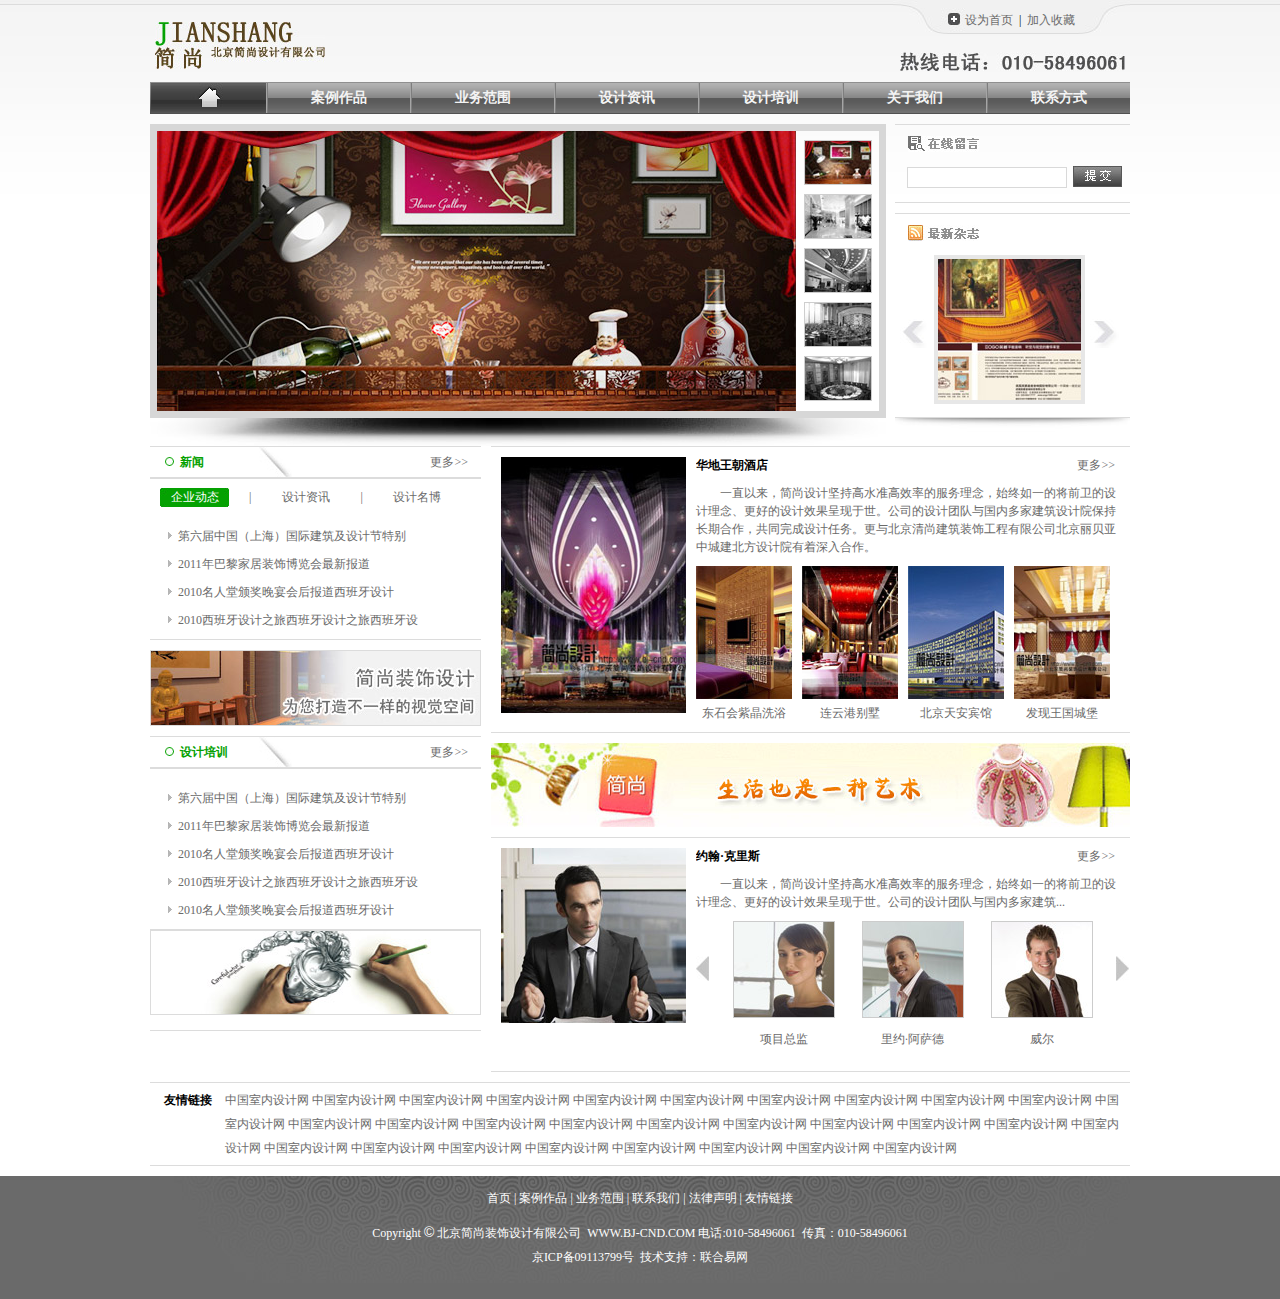
==== index.html @ c9032a3d "add to repository" ====
<!DOCTYPE html PUBLIC "-//W3C//DTD XHTML 1.0 Transitional//EN" "http://www.w3.org/TR/xhtml1/DTD/xhtml1-transitional.dtd">
<html xmlns="http://www.w3.org/1999/xhtml">
<head>
<meta http-equiv="Content-Type" content="text/html; charset=gb2312" />
<meta http-equiv="X-UA-Compatible" content="IE=EmulateIE7" />
<title>����װ��</title>
<link href="style.css" rel="stylesheet" type="text/css" />
</head>
<script src="js/jquery.js"></script>
<script>
$(function(){
	$(".banner_left_shang_you li:eq(0)").click(function(){
		$(".banner_left_shang_you li:eq(0) img").attr("src","images/banner11.jpg");	
		$(".banner_left_shang_you li:eq(1) img").attr("src","images/banner222.jpg");
		$(".banner_left_shang_you li:eq(2) img").attr("src","images/banner333.jpg");
		$(".banner_left_shang_you li:eq(3) img").attr("src","images/banner444.jpg");
		$(".banner_left_shang_you li:eq(4) img").attr("src","images/banner555.jpg");
		$(".banner_left_shang_zuo a img").attr("src","images/banner1.jpg")
	});	
	$(".banner_left_shang_you li:eq(1)").click(function(){
		$(".banner_left_shang_you li:eq(0) img").attr("src","images/banner111.jpg");	
		$(".banner_left_shang_you li:eq(1) img").attr("src","images/banner22.jpg");
		$(".banner_left_shang_you li:eq(2) img").attr("src","images/banner333.jpg");
		$(".banner_left_shang_you li:eq(3) img").attr("src","images/banner444.jpg");
		$(".banner_left_shang_you li:eq(4) img").attr("src","images/banner555.jpg");
		$(".banner_left_shang_zuo a img").attr("src","images/banner2.jpg")
	});
	$(".banner_left_shang_you li:eq(2)").click(function(){
		$(".banner_left_shang_you li:eq(0) img").attr("src","images/banner111.jpg");	
		$(".banner_left_shang_you li:eq(1) img").attr("src","images/banner222.jpg");
		$(".banner_left_shang_you li:eq(2) img").attr("src","images/banner33.jpg");
		$(".banner_left_shang_you li:eq(3) img").attr("src","images/banner444.jpg");
		$(".banner_left_shang_you li:eq(4) img").attr("src","images/banner555.jpg");
		$(".banner_left_shang_zuo a img").attr("src","images/banner3.jpg")
	});
	$(".banner_left_shang_you li:eq(3)").click(function(){
		$(".banner_left_shang_you li:eq(0) img").attr("src","images/banner111.jpg");	
		$(".banner_left_shang_you li:eq(1) img").attr("src","images/banner222.jpg");
		$(".banner_left_shang_you li:eq(2) img").attr("src","images/banner333.jpg");
		$(".banner_left_shang_you li:eq(3) img").attr("src","images/banner44.jpg");
		$(".banner_left_shang_you li:eq(4) img").attr("src","images/banner555.jpg");
		$(".banner_left_shang_zuo a img").attr("src","images/banner4.jpg")
	});
	$(".banner_left_shang_you li:eq(4)").click(function(){
		$(".banner_left_shang_you li:eq(0) img").attr("src","images/banner111.jpg");	
		$(".banner_left_shang_you li:eq(1) img").attr("src","images/banner222.jpg");
		$(".banner_left_shang_you li:eq(2) img").attr("src","images/banner333.jpg");
		$(".banner_left_shang_you li:eq(3) img").attr("src","images/banner444.jpg");
		$(".banner_left_shang_you li:eq(4) img").attr("src","images/banner55.jpg");
		$(".banner_left_shang_zuo a img").attr("src","images/banner5.jpg")
	});
	$(".index_content_left_2 li:eq(0)").click(function(){
		$(".index_content_left_2 li:eq(0) span").addClass("dongtai_current");
		$(".index_content_left_2 li:eq(2) span").removeClass("dongtai_current");
		$(".index_content_left_2 li:eq(4) span").removeClass("dongtai_current");
		$(".index_content_left_3").show();
		$(".index_content_left_32").hide();
		$(".index_content_left_33").hide();
	});
	$(".index_content_left_2 li:eq(2)").click(function(){
		$(".index_content_left_2 li:eq(2) span").addClass("dongtai_current");
		$(".index_content_left_2 li:eq(0) span").removeClass("dongtai_current");
		$(".index_content_left_2 li:eq(4) span").removeClass("dongtai_current");
		$(".index_content_left_32").show();
		$(".index_content_left_3").hide();
		$(".index_content_left_33").hide();
	});
	$(".index_content_left_2 li:eq(4)").click(function(){
		$(".index_content_left_2 li:eq(4) span").addClass("dongtai_current");
		$(".index_content_left_2 li:eq(0) span").removeClass("dongtai_current");
		$(".index_content_left_2 li:eq(2) span").removeClass("dongtai_current");
		$(".index_content_left_33").show();
		$(".index_content_left_32").hide();
		$(".index_content_left_3").hide();
	});
	var imgSrc = new Array();
	imgSrc[0] = "images/jiudianzazhi1.jpg";
	imgSrc[1] = "images/jiudianzazhi2.jpg";
	imgSrc[2] = "images/jiudianzazhi3.jpg";
	imgSrc[3] = "images/jiudianzazhi4.jpg";
	var arrowLeft = $(".ADBT1");
	var arrowRight = $(".ADBT2");
	var imgBox = $(".imgBox");
	var imgNum = 0;
	imgBox.attr("src",imgSrc[imgNum]);
	arrowLeft.click(function(){
		if(imgNum==0) imgNum=4;
        imgNum--;
		imgBox.attr("src",imgSrc[imgNum]);	
	})
	arrowRight.click(function(){
		if(imgNum==3) imgNum=-1;
		imgNum++;
		imgBox.attr("src",imgSrc[imgNum]);
	})
})
</script>
<body>
<!--banner��ʼ-->
<div class="logo">
	<div class="logo_left fl"><a href="index.html"><img src="images/logo.jpg" /></a></div>
    <div class="logo_right fl">
    	<div class="logo_right_shang"><a href="#">��Ϊ��ҳ</a>&nbsp;&nbsp;|&nbsp;&nbsp;<a href="#">�����ղ�</a></div>
        <div class="logo_right_xia"><img src="images/phone.jpg" /></div>
    </div>
</div>
<div class="blank10"></div>
<!--banner����-->
<!--������ʼ-->
<ul class="nav">
	<li class="nav_first"><a href="index.html"></a></li>
    <li><a href="case.html">������Ʒ</a></li>
    <li><a href="business.html">ҵ��Χ</a></li>
    <li><a href="design.html">�����Ѷ</a></li>
    <li><a href="train.html">�����ѵ</a></li>
    <li><a href="about.html">��������</a></li>
    <li class="nav_last"><a href="contact.html">��ϵ��ʽ</a></li>
</ul>
<div class="blank10"></div>
<!--��������-->
<div class="banner">
  <div class="banner_left fl">
    <div class="banner_left_shang">
      <div class="banner_left_shang_zuo fl"><a href="#"><img src="images/banner1.jpg" /></a></div>
      <ul class="banner_left_shang_you fl">
        <li><img src="images/banner11.jpg" /></li>
        <li><img src="images/banner222.jpg" /></li>
        <li><img src="images/banner333.jpg" /></li>
        <li><img src="images/banner444.jpg" /></li>
        <li><img src="images/banner555.jpg" /></li>
      </ul>
    </div>
    <div class="banner_left_xia"><img src="images/touying.jpg" /></div>
  </div>
  <div class="banner_righ fr">
  	<div class="banner_righ_liuyan">
    	<div class="banner_righ_liuyan_tu"><img src="images/liuyan.jpg" /></div>
        <div class="banner_righ_liuyan_tijiao">
        	<input class="liuyan" type="text" /><input class="tijiao" type="button" />
        </div>
    </div>
    <div class="blank10"></div>
    <div class="banner_righ_zazhi">
    	<div class="banner_righ_zazhi_tu"><img src="images/zazhi.jpg" /></div>
        <div class="ADbox">
        	<a href="#"><img class="imgBox" src="images/jiudianzazhi1.jpg" /></a>
            <div class="ADBT">
                <div class="ADBT1"><img src="images/zuofan.jpg" /></div>
                <div class="ADBT2"><img src="images/youfan.jpg" /></div>
        	</div>
        </div>
    </div>
    <div class="banner_righ_touying"></div>
  </div>
</div>
<div class="index_content">
	<div class="index_content_left fl">
    	<div class="index_content_left_1">
        	<span><a href="#">����>></a></span><h1>����</h1>
        </div>
        <ul class="index_content_left_2">
        	<li><span class="dongtai_current">��ҵ��̬</span></li>
            <li>|</li>
            <li><span>�����Ѷ</span></li>
            <li>|</li>
            <li><span>�������</span></li>
        </ul>
        <ul class="index_content_left_3">
        	<li><a href="#">�������й����Ϻ������ʽ�������ƽ��ر�</a></li>
            <li><a href="#">2011�����Ҿ�װ�β��������±���</a></li>
            <li><a href="#">2010�����ð佱�����󱨵����������</a></li>
            <li><a href="#">2010���������֮�����������֮����������</a></li>
        </ul>
        <ul class="index_content_left_32">
        	<li><a href="#">2011�����Ҿ�װ�β��������±���</a></li>
            <li><a href="#">�������й����Ϻ������ʽ�������ƽ��ر�</a></li>
            <li><a href="#">2010�����ð佱�����󱨵����������</a></li>
            <li><a href="#">2010���������֮�����������֮����������</a></li>
        </ul>
        <ul class="index_content_left_33">
        	<li><a href="#">2010���������֮�����������֮����������</a></li>
            <li><a href="#">2011�����Ҿ�װ�β��������±���</a></li>
            <li><a href="#">�������й����Ϻ������ʽ�������ƽ��ر�</a></li>
            <li><a href="#">2010�����ð佱�����󱨵����������</a></li>
        </ul>
        <div class="blank10"></div>
        <div class="index_content_left_4"><img src="images/jianshangsheji.jpg" /></div>
        <div class="blank10"></div>
        <div class="index_content_left_1">
        	<span><a href="#">����>></a></span><h1>�����ѵ</h1>
        </div>
        <ul class="index_content_left_6 index_content_left_5">
        	<li><a href="#">�������й����Ϻ������ʽ�������ƽ��ر�</a></li>
            <li><a href="#">2011�����Ҿ�װ�β��������±���</a></li>
            <li><a href="#">2010�����ð佱�����󱨵����������</a></li>
            <li><a href="#">2010���������֮�����������֮����������</a></li>
            <li><a href="#">2010�����ð佱�����󱨵����������</a></li>
        </ul>
        <div class="index_content_left_4"><img src="images/shouhua.jpg" /></div>
        <div class="blank15"></div>
    </div>
    <div class="index_content_right fr">
    	<div class="index_content_right_1">
        	<div class="index_content_right_1_left fl"><a href="#"><img src="images/huanggong.jpg" /></a></div>
            <div class="index_content_right_1_right fl">
            	<h1><a href="#">����>></a>���������Ƶ�</h1>
                <p>һֱ������������Ƽ�ָ�ˮ׼��Ч�ʵķ������ʼ����һ�Ľ�ǰ�������������õ����Ч��������������˾������Ŷ�����ڶ�ҽ������Ժ���ֳ��ں�������ͬ���������񡣸��뱱�����н���װ�ι������޹�˾�����������гǽ��������Ժ�������������</p>
                <ul class="huanggong">
                	<li><a href="#"><img src="images/huanggong1.jpg" /><h2>��ʯ���Ͼ�ϴԡ</h2></a></li>
                    <li><a href="#"><img src="images/huanggong2.jpg" /><h2>���Ƹ۱���</h2></a></li>
                    <li><a href="#"><img src="images/huanggong3.jpg" /><h2>�����찲����</h2></a></li>
                    <li><a href="#"><img src="images/huanggong4.jpg" /><h2>���������Ǳ�</h2></a></li>
                </ul>
        	</div>
        </div>
        <div class="blank10"></div>
        <div><img src="images/yishu.jpg" /></div>
        <div class="blank10"></div>
        <div class="index_content_right_3">
        	<div class="index_content_right_3_left fl"><a href="#"><img src="images/yuangong.jpg" /></a></div>
            <div class="index_content_right_3_right fl">
            	<h1><a href="#">����>></a>Լ��������˹</h1>
                <p>һֱ������������Ƽ�ָ�ˮ׼��Ч�ʵķ������ʼ����һ�Ľ�ǰ�������������õ����Ч��������������˾������Ŷ�����ڶ�ҽ���...</p>
                
                <div class="rollBox">
     <div class="LeftBotton" onmousedown="ISL_GoUp()" onmouseup="ISL_StopUp()" onmouseout="ISL_StopUp()"></div>
     <div class="Cont" id="ISL_Cont">
      <div class="ScrCont">
       <div id="List1">       
        <!-- ͼƬ�б� begin -->
         <div class="pic">
          <a href="#"><img src="images/yuangong1.jpg" /></a>
          <p><a href="#">��Ŀ�ܼ�</a></p>
         </div>
         <div class="pic">
          <a href="#"><img src="images/yuangong2.jpg" /></a>
          <p><a href="#">��Լ��������</a></p>
         </div>
         <div class="pic">
          <a href="#"><img src="images/yuangong3.jpg" /></a>
          <p><a href="#">����</a></p>
         </div>
         <div class="pic">
          <a href="#"><img src="images/yuangong1.jpg" /></a>
          <p><a href="#">���³�</a></p>
         </div>
         <div class="pic">
          <a href="#"><img src="images/yuangong1.jpg" /></a>
          <p><a href="#">���³�</a></p>
         </div>
         <div class="pic">
          <a href="#"><img src="images/yuangong1.jpg" /></a>
          <p><a href="#">���³�</a></p>
         </div>
         <div class="pic">
          <a href="#"><img src="images/yuangong1.jpg" /></a>
          <p><a href="#">���³�</a></p>
         </div>
        <!-- ͼƬ�б� end -->
        
       </div>
       <div id="List2"></div>
      </div>
     </div>
     <div class="RightBotton" onmousedown="ISL_GoDown()" onmouseup="ISL_StopDown()" onmouseout="ISL_StopDown()"></div>
</div>
<script>
var Speed = 10; //�ٶ�(����)
var Space = 5; //ÿ���ƶ�(px)
var PageWidth = 129; //��ҳ����
var fill = 0; //������λ
var MoveLock = false;
var MoveTimeObj;
var Comp = 0;
var AutoPlayObj = null;
GetObj("List2").innerHTML = GetObj("List1").innerHTML;
GetObj('ISL_Cont').scrollLeft = fill;
GetObj("ISL_Cont").onmouseover = function(){clearInterval(AutoPlayObj);}
GetObj("ISL_Cont").onmouseout = function(){AutoPlay();}
AutoPlay();
function GetObj(objName){if(document.getElementById){return eval('document.getElementById("'+objName+'")')}else{return eval('document.all.'+objName)}}
function AutoPlay(){ //�Զ�����
 clearInterval(AutoPlayObj);
 AutoPlayObj = setInterval('ISL_GoDown();ISL_StopDown();',5000); //���ʱ��
}
function ISL_GoUp(){ //�Ϸ���ʼ
 if(MoveLock) return;
 clearInterval(AutoPlayObj);
 MoveLock = true;
 MoveTimeObj = setInterval('ISL_ScrUp();',Speed);
}
function ISL_StopUp(){ //�Ϸ�ֹͣ
 clearInterval(MoveTimeObj);
 if(GetObj('ISL_Cont').scrollLeft % PageWidth - fill != 0){
  Comp = fill - (GetObj('ISL_Cont').scrollLeft % PageWidth);
  CompScr();
 }else{
  MoveLock = false;
 }
 AutoPlay();
}
function ISL_ScrUp(){ //�Ϸ�����
 if(GetObj('ISL_Cont').scrollLeft <= 0){GetObj('ISL_Cont').scrollLeft = GetObj('ISL_Cont').scrollLeft + GetObj('List1').offsetWidth}
 GetObj('ISL_Cont').scrollLeft -= Space ;
}
function ISL_GoDown(){ //�·�
 clearInterval(MoveTimeObj);
 if(MoveLock) return;
 clearInterval(AutoPlayObj);
 MoveLock = true;
 ISL_ScrDown();
 MoveTimeObj = setInterval('ISL_ScrDown()',Speed);
}
function ISL_StopDown(){ //�·�ֹͣ
 clearInterval(MoveTimeObj);
 if(GetObj('ISL_Cont').scrollLeft % PageWidth - fill != 0 ){
  Comp = PageWidth - GetObj('ISL_Cont').scrollLeft % PageWidth + fill;
  CompScr();
 }else{
  MoveLock = false;
 }
 AutoPlay();
}
function ISL_ScrDown(){ //�·�����
 if(GetObj('ISL_Cont').scrollLeft >= GetObj('List1').scrollWidth){GetObj('ISL_Cont').scrollLeft = GetObj('ISL_Cont').scrollLeft - GetObj('List1').scrollWidth;}
 GetObj('ISL_Cont').scrollLeft += Space ;
}
function CompScr(){
 var num;
 if(Comp == 0){MoveLock = false;return;}
 if(Comp < 0){ //�Ϸ�
  if(Comp < -Space){
   Comp += Space;
   num = Space;
  }else{
   num = -Comp;
   Comp = 0;
  }
  GetObj('ISL_Cont').scrollLeft -= num;
  setTimeout('CompScr()',Speed);
 }else{ //�·�
  if(Comp > Space){
   Comp -= Space;
   num = Space;
  }else{
   num = Comp;
   Comp = 0;
  }
  GetObj('ISL_Cont').scrollLeft += num;
  setTimeout('CompScr()',Speed);
 }
}
</script>
                
                
                
        	</div>
        </div>
    </div>
</div>
<div class="blank10"></div>
<div class="youqing">
	<div class="youqing_left fl">��������</div>
    <div class="youqing_right fl">
    	<a href="#">�й����������</a>&nbsp;<a href="#">�й����������</a>&nbsp;<a href="#">�й����������</a>&nbsp;<a href="#">�й����������</a>&nbsp;<a href="#">�й����������</a>&nbsp;<a href="#">�й����������</a>&nbsp;<a href="#">�й����������</a>&nbsp;<a href="#">�й����������</a>&nbsp;<a href="#">�й����������</a>&nbsp;<a href="#">�й����������</a>&nbsp;<a href="#">�й����������</a>&nbsp;<a href="#">�й����������</a>&nbsp;<a href="#">�й����������</a>&nbsp;<a href="#">�й����������</a>&nbsp;<a href="#">�й����������</a>&nbsp;<a href="#">�й����������</a>&nbsp;<a href="#">�й����������</a>&nbsp;<a href="#">�й����������</a>&nbsp;<a href="#">�й����������</a>&nbsp;<a href="#">�й����������</a>&nbsp;<a href="#">�й����������</a>&nbsp;<a href="#">�й����������</a>&nbsp;<a href="#">�й����������</a>&nbsp;<a href="#">�й����������</a>&nbsp;<a href="#">�й����������</a>&nbsp;<a href="#">�й����������</a>&nbsp;<a href="#">�й����������</a>&nbsp;<a href="#">�й����������</a>&nbsp;<a href="#">�й����������</a>&nbsp;
    </div>
</div>
<!--�ײ���ʼ-->
<div class="blank10"></div>
<div class="foot">
	<div class="foot_nei">
    	<p class="nav_xia"><a href="#">��ҳ</a>&nbsp;|&nbsp;<a href="#">������Ʒ</a>&nbsp;|&nbsp;<a href="#">ҵ��Χ</a>&nbsp;|&nbsp;<a href="#">��ϵ����</a>&nbsp;|&nbsp;<a href="#">��������</a>&nbsp;|&nbsp;<a href="#">��������</a></p>
        <p>Copyright&nbsp;<span style="font-family:Arial, Helvetica, sans-serif; font-size:14px;">&copy;</span>&nbsp;��������װ��������޹�˾&nbsp;&nbsp;WWW.BJ-CND.COM �绰:010-58496061&nbsp;&nbsp;���棺010-58496061</p>
        <p>��ICP��09113799��&nbsp;&nbsp;����֧�֣��������� </p>
    </div>
</div>
<!--�ײ�����-->
</body>
</html>
---- style.css ----
*{ margin:0; padding:0; font-size:12px;}
li{ list-style-type:none;}
img{ border:0;}
a{ color:#6a6a6a; text-decoration:none;}
a:hover{ color:#05a101; text-decoration:underline;}
.fl{ float:left;}
.fr{ float:right;}
.clear{ clear:both;}
.blank10{ height:10px; line-height:10px; overflow:hidden; clear:both;}
.blank15{ height:15px; line-height:15px; overflow:hidden; clear:both;}
body{ background-image:url(images/body_bg.jpg); background-repeat:repeat-x;}
.logo{ width:980px; margin:0 auto; overflow:hidden;}
.logo_left{ width:170px; height:50px; padding-left:5px; padding-top:22px;}
.logo_left a img{ display:block;}
.logo_right{ width:805px;}
.logo_right_shang{ width:165px; padding-left:640px; height:22px; padding-top:12px; background-image:url(images/shoucang.jpg); background-repeat:no-repeat; background-position:560px 0;}
.logo_right_xia{ width:230px; padding-left:575px; height:19px; padding-top:18px;}
.logo_right_xia img{ display:block;}
.nav{ width:979px; padding-left:1px; margin:0 auto; height:30px; padding-top:1px; padding-bottom:1px; background-image:url(images/nav_bg.jpg);}
.nav li{ float:left; width:142px; height:30px; border-right:1px solid #a5a5a5;; border-left:1px solid #7e7e7e;}
.nav li a{ display:block; width:142px; height:30px; font-size:14px; color:#F3F3F3; font-weight:bold; text-align:center; line-height:30px; text-decoration:none; background-image:url(images/a_bg.jpg);}
.nav li a:hover{ background-image:url(images/ahover_bg.jpg); text-decoration:none; color:#F3F3F3;}
.nav li.nav_first{ width:115px; height:30px; border-right:1px solid #a5a5a5; border-left:0;}
.nav li.nav_first a{ display:block; width:115px; height:30px; text-align:left; background-image:url(images/home_hove.jpg);}
.nav li.nav_first a:hover{ background-image:url(images/home_hove.jpg);}
.nav li.nav_last{ width:142px; border-right:0;}
.banner{ width:980px; margin:0 auto; overflow:hidden;}
.banner_left{ width:736px; height:322px;}
.banner_left_shang{ width:722px; height:280px; border:7px solid #d7d7d7;}
.banner_left_shang_zuo{ width:639px; height:280px;}
.banner_left_shang_zuo a img{ display:block;}
.banner_left_shang_you{ width:75px; padding-left:8px; overflow:hidden; padding-top:9px;}
.banner_left_shang_you li{ float:left; border:1px solid #cecece; margin-bottom:9px;}
.banner_left_shang_you li img{ display:block;}
.banner_left_xia{ width:736px; height:28px; clear:both;}
.banner_righ{ width:235px;}
.banner_righ_liuyan{ width:235px; height:77px; border-top:1px solid #dcdcdc; border-bottom:1px solid #dcdcdc;}
.banner_righ_liuyan_tu{ padding-left:13px; padding-top:11px; padding-bottom:14px;}
.banner_righ_liuyan_tijiao{ height:21px; line-height:21px;}
.banner_righ_liuyan_tijiao .liuyan{ width:150px; padding-left:4px; padding-right:4px; height:19px; line-height:19px; border:1px solid #d9d9d9; margin-left:12px;}
.banner_righ_liuyan_tijiao .tijiao{ width:49px; height:21px; background-image:url(images/tijiao.jpg); border:0; margin-left:6px; cursor:pointer;}
.banner_righ_zazhi{ height:203px; width:235px; border-top:1px solid #dcdcdc; border-bottom:1px solid #dcdcdc;}
.banner_righ_zazhi_tu{ padding-left:13px; padding-top:11px; padding-bottom:14px;}
.banner_righ_touying{ height:28px; clear:both; width:235px; background-image:url(images/zazhi_touying.jpg);}
.index_content{ width:980px; margin:0 auto; overflow:hidden;}
.index_content_left{ width:331px; border-bottom:1px solid #dcdcdc;}
.index_content_left_1{ width:331px; height:30px; line-height:30px; border-bottom:2px solid #dcdcdc; border-top:1px solid #dcdcdc; background-image:url(images/xiexian.jpg); background-repeat:no-repeat; background-position:109px 0px;}
.index_content_left_1 h1{ width:80px; padding-left:30px; height:30px; color:#05a101; background-image:url(images/lvyuan.jpg); background-repeat:no-repeat; background-position:15px 10px;}
.index_content_left_1 span{ float:right; padding-right:13px;}
.index_content_left_2{ overflow:hidden; width:331px; height:19px; padding-top:9px; line-height:19px;}
.index_content_left_2 li{ float:left; padding:0 10px; color:#6a6a6a;}
.index_content_left_2 li span{ width:69px; text-align:center; height:19px; line-height:19px; display:block; cursor:pointer;}
.index_content_left_2 li span.dongtai_current{ background-image:url(images/sheji_hover.jpg); color:#FFF;}
.index_content_left_3{ overflow:hidden; width:331px; padding-top:15px; padding-bottom:5px; border-bottom:1px solid #dcdcdc;}
.index_content_left_3 li{ height:28px; line-height:28px;}
.index_content_left_3 li a{ display:block; padding-left:28px; background-image:url(images/jiantou_moren.jpg); background-repeat:no-repeat; background-position:18px 10px;}
.index_content_left_3 li a:hover{ background-image:url(images/jiantou_hover.jpg);}
.index_content_left_4{ width:331px;}
.index_content_left_4 img{ border:1px solid #dcdcdc; display:block;}
.index_content_left_5{ border-bottom:0;}
.index_content_right{ width:639px;}
.index_content_right_1{ width:629px; border-bottom:1px solid #dcdcdc; border-top:1px solid #dcdcdc; padding-top:10px; padding-bottom:10px; padding-left:10px; overflow:hidden;}
.index_content_right_1_left{ width:185px; padding-right:10px;}
.index_content_right_1_left a img{ display:block;}
.index_content_right_1_right{ width:434px;}
.index_content_right_1_right h1{ overflow:hidden;}
.index_content_right_1_right h1 a{ float:right; padding-right:15px; font-weight:normal;}
.index_content_right_1_right p{ color:#6a6a6a; line-height:18px; text-indent:24px; padding-top:10px; padding-bottom:10px; width:420px;}
.huanggong{ width:434px; overflow:hidden;}
.huanggong li{ float:left; padding-right:10px;}
.huanggong li a h2{ font-weight:normal; width:96px; text-align:center; padding-top:6px; cursor:pointer;}
.huanggong li a img{ display:block;}
.index_content_right_3{ width:629px; border-bottom:1px solid #dcdcdc; border-top:1px solid #dcdcdc; padding-top:10px; padding-bottom:10px; padding-left:10px; overflow:hidden;}
.index_content_right_3_left{ width:185px; padding-right:10px;}
.index_content_right_3_left a img{ display:block;}
.index_content_right_3_right{ width:434px;}
.index_content_right_3_right h1{ overflow:hidden;}
.index_content_right_3_right h1 a{ float:right; padding-right:15px; font-weight:normal;}
.index_content_right_3_right p{ color:#6a6a6a; line-height:18px; text-indent:24px; padding-top:10px; padding-bottom:10px; width:420px;}
/*.yuangong{ width:434px; overflow:hidden;}
.yuangong li{ float:left; padding:0 10px;}
.yuangong li a h2{ font-weight:normal; width:95px; text-align:center; padding-top:6px; cursor:pointer;}
.yuangong li a img{ display:block;}*/
.youqing{ width:980px; margin:0 auto; border-bottom:1px solid #dcdcdc; border-top:1px solid #dcdcdc; overflow:hidden; padding-top:5px; padding-bottom:5px;}
.youqing_left{ width:75px; text-align:center; height:24px; line-height:24px; font-weight:bold;}
.youqing_right{ width:900px; line-height:24px;}
.foot{ background-color:#6a6a6a;}
.foot_nei{ width:980px; margin:0 auto; color:#FFF; text-align:center; line-height:24px; padding-bottom:30px; background-image:url(images/foot_bg.jpg); background-repeat:no-repeat;}
.foot_nei p a{ color:#FFF;}
.foot_nei p.nav_xia{ padding-top:10px; padding-bottom:10px;}
.nav li.nav_first_2 a{ background-image:url(images/home_a.jpg);}
.nav li.li_current a{ background-image:url(images/ahover_bg.jpg);}
.jiudian{ width:980px; margin:0 auto; overflow:hidden;}
.jiudian li{ float:left;}
.jiudian li.jiudian_1{ width:133px; padding-right:6px;}
.jiudian li.jiudian_1 img{ display:block;}
.jiudian li.jiudian_1 a img{ border:1px solid #d7d7d7;}
.jiudian li.jiudian_2{ width:139px; border:1px solid #d7d7d7; border-right:none;}
.jiudian li.jiudian_2 h1 a img{ display:block;}
.jiudian li.jiudian_2 h1{ padding-top:17px; padding-left:4px;}
.jiudian li.jiudian_2 h2{ width:139px; text-align:center; height:30px; line-height:30px;}
.jiudian li.jiudian_2 h2 a{ color:#000;}
.jiudian li.jiudian_2 h2 a:hover{ color:#000;}
.jiudian li.jiudian_2 p{ line-height:22px; color:#6a6a6a; padding-left:8px; padding-right:5px; height:88px;}
.jiudian li.jiudian_2 h3{ width:139px; background-color:#878787; text-align:center; height:23px; line-height:23px;}
.jiudian li.jiudian_2 h3 a{ color:#FFF; font-weight:normal;}
.jiudian li.jiudian_2 h3 a:hover{ color:#FFF; text-decoration:none;}
.jiudian li.jiudian_2_jia{ border-right:1px solid #d7d7d7;}
.case_content{ width:980px; margin:0 auto; overflow:hidden;}
.case_content_left{ width:280px; padding-bottom:20px; border-bottom:1px solid #dcdcdc;}
.case_content_left_1{ width:280px; height:30px; line-height:30px; border-bottom:2px solid #dcdcdc; border-top:1px solid #dcdcdc; background-image:url(images/xiexian.jpg); background-repeat:no-repeat; background-position:152px 0px;}
.case_content_left_1 h1{ width:80px; padding-left:30px; height:30px; color:#05a101; background-image:url(images/lvyuan.jpg); background-repeat:no-repeat; background-position:15px 10px;}
.case_content_left_1 span{ float:right; padding-right:13px;}
.case_content_left_2{ width:280px;}
.case_content_left_2 li{ padding-top:15px;}
.case_content_left_2 li a{ padding-left:20px; background-image:url(images/jiantou_moren.jpg); background-repeat:no-repeat; background-position:8px 3px;}
.case_content_left_2 li a:hover{ background-image:url(images/jiantou_hover.jpg);}
.case_content_right{ width:685px; border-bottom:1px solid #dcdcdc; padding-bottom:50px;}
.case_content_right_1{ width:685px; border-bottom:2px solid #dcdcdc; border-top:1px solid #dcdcdc; height:30px;}
.case_content_right_1 li{ float:left; height:19px; line-height:19px; padding-top:6px; padding-bottom:5px; padding-left:6px; padding-right:6px;}
.case_content_right_1 li a{ display:block; width:69px; height:19px; line-height:19px; text-align:center;}
.case_content_right_1 li a:hover{ background-image:url(images/sheji_hover.jpg); color:#FFF; text-decoration:none;}
.case_content_right_3{ width:685px; height:30px; position:absolute; left:0px; top:0px; display:none;}
.case_content_right_3 li{ float:left; height:19px; line-height:19px; padding-top:6px; padding-bottom:5px; padding-left:6px; padding-right:6px; background-color:#FFF;}
.case_content_right_3 li a{ display:block; width:69px; height:19px; line-height:19px; text-align:center;}
.case_content_right_3 li a:hover{ background-image:url(images/sheji_hover.jpg); color:#FFF; text-decoration:none;}
.nian_father{ position:relative; height:0px; line-height:0px;}
.case_content_right_2{ width:670px; padding-top:24px; padding-left:15px; overflow:hidden;}
.case_content_right_2_left{ width:177px;}
.case_content_right_2_left a img{ display:block; padding:2px; border:1px solid #b0b0b0;}
.case_content_right_2_right{ width:478px; line-height:24px; padding-left:15px;}
.case_content_right_2_right p{ padding-top:5px; color:#888888;}
.yemian{ width:670px; text-align:center; padding-top:60px;}
.chaoren{ width:980px; margin:0 auto;}
.chaoren img{ border:1px solid #e0e0e0;}
.business_shang{ width:980px; margin:0 auto; overflow:hidden;}
.business_shang_left{ width:734px;}
.business_shang_left img{ display:block; border:1px solid #d7d7d7;}
.business_shang_right{ width:235px;}
.business_shang_right_1{ width:235px; height:30px; line-height:30px; border-bottom:2px solid #dcdcdc; border-top:1px solid #dcdcdc; background-image:url(images/xiexian.jpg); background-repeat:no-repeat; background-position:160px 0px;}
.business_shang_right_1 h1{ width:80px; padding-left:30px; height:30px; color:#05a101; background-image:url(images/lvyuan.jpg); background-repeat:no-repeat; background-position:15px 10px;}
.business_shang_right_2{ width:235px;}
.business_shang_right_2 li{ width:220px; padding-left:15px; height:58px; line-height:58px; border-bottom:1px solid #dddddd; background-image:url(images/youjiantou.jpg); background-repeat:no-repeat; background-position:215px 24px; font-size:14px; color:#6a6a6a;}
.business_shang_right_2 li a{ font-size:14px; font-weight:bold;}
.business_shang_right_3{ width:235px; height:15px; background-image:url(images/touying2.jpg);}
.business_xia{ width:980px; margin:0 auto; overflow:hidden;}
.business_xia_left{ width:280px; border-bottom:1px solid #dcdcdc; padding-bottom:20px;}
.business_xia_left_1{ width:280px; height:30px; line-height:30px; border-bottom:2px solid #dcdcdc; border-top:1px solid #dcdcdc; background-image:url(images/xiexian.jpg); background-repeat:no-repeat; background-position:160px 0px;}
.business_xia_left_1 h1{ width:80px; padding-left:30px; height:30px; color:#05a101; background-image:url(images/lvyuan.jpg); background-repeat:no-repeat; background-position:15px 10px;}
.business_xia_left_2{ line-height:30px; padding-top:10px; padding-left:15px;}
.business_xia_left_2 img{ border:1px solid #cacaca; margin-top:5px;}
.business_xia_right{ width:675px; padding-left:15px; border-bottom:1px solid #dcdcdc; border-top:1px solid #dcdcdc; padding-top:17px; overflow:hidden; padding-bottom:15px;}
.business_xia_right img{ padding:2px; border:1px solid #cecece; float:left; margin-right:15px;}
.business_xia_right{ line-height:24px; color:#888888;}
.business_xia_right p{ text-indent:24px;}
.design_shang{ width:980px; margin:0 auto;}
.design_xia{ width:980px; margin:0 auto;}
.design_xia_left{ width:280px; border-bottom:1px solid #dcdcdc; padding-bottom:15px;}
.design_xia_left_1{ width:280px; height:30px; line-height:30px; border-bottom:2px solid #dcdcdc; border-top:1px solid #dcdcdc; background-image:url(images/xiexian.jpg); background-repeat:no-repeat; background-position:160px 0px;}
.design_xia_left_1 h1{ width:80px; padding-left:30px; height:30px; color:#05a101; background-image:url(images/lvyuan.jpg); background-repeat:no-repeat; background-position:15px 10px;}
.design_xia_left_1 span{ float:right; padding-right:13px;}
.design_xia_left_2{ line-height:30px; padding-left:15px; padding-right:13px; text-indent:24px; border-bottom:1px solid #dcdcdc; padding-top:10px; padding-bottom:10px;}
.design_xia_right{ width:690px; border-bottom:1px solid #dcdcdc;}
.design_xia_right_1{ border-top:1px solid #dcdcdc; width:655px; padding-left:35px; height:30px; line-height:30px; background-image:url(images/xingxing.jpg); background-repeat:no-repeat; background-position:12px 7px; color:#858585; font-weight:bold;}
.design_xia_right_2{ width:678px; padding-left:12px; overflow:hidden; line-height:24px; border-bottom:1px solid #dcdcdc; padding-bottom:15px; padding-top:15px;}
.design_xia_right_2 img{ padding:2px; border:1px solid #b0b0b0; float:left; margin-right:10px;}
.design_xia_right_2 p{ text-indent:24px; color:#858585;}
.design_xia_right_2 p a{ color:#0876c3;}
.design_ye{ text-align:center; width:690px; padding-top:20px; padding-bottom:20px;}
.about_shang{ width:980px; margin:0 auto; overflow:hidden;}
.about_shang_left{ width:280px;}
.about_shang_left_1{ width:280px; height:30px; line-height:30px; border-bottom:2px solid #dcdcdc; border-top:1px solid #dcdcdc; background-image:url(images/xiexian.jpg); background-repeat:no-repeat; background-position:162px 0px;}
.about_shang_left_1 h1{ width:80px; padding-left:30px; height:30px; color:#05a101; background-image:url(images/lvyuan.jpg); background-repeat:no-repeat; background-position:15px 10px;}
.about_shang_left_2{ width:280px; border-bottom:1px solid #dcdcdc; padding-bottom:10px;}
.about_shang_left_2 li{ padding-top:15px;}
.about_shang_left_2 li a{ padding-left:20px; background-image:url(images/jiantou_moren.jpg); background-repeat:no-repeat; background-position:8px 3px;}
.about_shang_left_2 li a:hover{ background-image:url(images/jiantou_hover.jpg);}
.about_shang_right{ width:660px; padding-left:15px; padding-right:15px; border-bottom:1px solid #dcdcdc; border-top:1px solid #dcdcdc; line-height:24px; color:#888888;}
.about_shang_right h1{ padding-top:6px; padding-bottom:5px;}
.about_shang_right p{ text-indent:24px; height:264px;}
.about_xia{ width:970px; padding-left:10px; margin:0 auto; border-bottom:1px solid #dcdcdc; border-top:1px solid #dcdcdc;}
.about_xia_lingyu{ color:#858585; padding-left:21px; background-image:url(images/xingxing.jpg); background-repeat:no-repeat; height:30px; line-height:30px; background-position:0px 8px;}
.about_xia_anli{ overflow:hidden; width:970px;}
.about_xia_anli li{ float:left; width:300px; overflow:hidden; padding-right:23px; padding-bottom:20px; padding-top:5px;}
.about_xia_anli li .about_xia_anli_shang{ width:300px; overflow:hidden; color:#6a6a6a;}
.about_xia_anli li .about_xia_anli_shang a img{ display:block; padding:2px; border:1px solid #dcdcdc; float:left; margin-right:10px;}
.about_xia_anli li .about_xia_anli_shang h1{ height:30px; line-height:30px;}
.about_xia_anli li .about_xia_anli_shang p{ line-height:23px; border-bottom:1px solid #dcdcdc; float:right; width:168px;}
.about_xia_anli_xia{ line-height:24px; color:#6a6a6a; padding-top:5px;}
.about_xia_anli_xia a{ color:#888888;}
.about_xia_anli_xia a:hover{ color:#05a101;}
.contact{ width:980px; margin:0 auto; overflow:hidden; padding-bottom:10px; border-bottom:1px solid #dcdcdc;}
.contact_left{ width:735px;}
.contact_left img{ display:block;}
.contact_right{ width:235px; height:77px; border-top:1px solid #dcdcdc; border-bottom:1px solid #dcdcdc;}
.contact_right_tu{ padding-left:13px; padding-top:11px; padding-bottom:14px;}
.contact_right_tijiao{ height:21px; line-height:21px;}
.contact_right_tijiao .liuyan{ width:150px; padding-left:4px; padding-right:4px; height:19px; line-height:19px; border:1px solid #d9d9d9; margin-left:12px;}
.contact_right_tijiao .tijiao{ width:49px; height:21px; background-image:url(images/tijiao.jpg); border:0; margin-left:6px; cursor:pointer;}
.dizhi{ width:960px; padding-left:20px; margin:0 auto; line-height:30px; padding-top:10px; padding-bottom:10px;}
.map{ width:960px; padding-left:20px; margin:0 auto;}
.map img{ border:1px solid #cccccc;}
.design_nr1{ width:690px; text-align:center; font-size:14px; font-weight:bold; height:30px; line-height:30px; padding-top:10px; padding-bottom:10px;}
.design_nr2{ width:690px; text-align:center; padding-bottom:20px;}
.design_nr2 img{ border:1px solid #dcdcdc;}
.design_nr3{ width:660px; padding-left:15px; padding-right:15px; line-height:24px; text-indent:24px; padding-bottom:10px; color:#858585;}
.design_nr4{ width:660px; padding-left:15px; padding-right:15px; line-height:24px;}
.design_nr5{ width:660px; padding-left:15px; padding-right:15px; line-height:24px; padding-bottom:10px;}
.index_content_left_32{ overflow:hidden; width:331px; padding-top:15px; padding-bottom:5px; border-bottom:1px solid #dcdcdc; display:none;}
.index_content_left_32 li{ height:28px; line-height:28px;}
.index_content_left_32 li a{ display:block; padding-left:28px; background-image:url(images/jiantou_moren.jpg); background-repeat:no-repeat; background-position:18px 10px;}
.index_content_left_32 li a:hover{ background-image:url(images/jiantou_hover.jpg);}
.index_content_left_33{ overflow:hidden; width:331px; padding-top:15px; padding-bottom:5px; border-bottom:1px solid #dcdcdc; display:none;}
.index_content_left_33 li{ height:28px; line-height:28px;}
.index_content_left_33 li a{ display:block; padding-left:28px; background-image:url(images/jiantou_moren.jpg); background-repeat:no-repeat; background-position:18px 10px;}
.index_content_left_33 li a:hover{ background-image:url(images/jiantou_hover.jpg);}
.index_content_left_6{ overflow:hidden; width:331px; padding-top:15px; padding-bottom:5px; border-bottom:1px solid #dcdcdc;}
.index_content_left_6 li{ height:28px; line-height:28px;}
.index_content_left_6 li a{ display:block; padding-left:28px; background-image:url(images/jiantou_moren.jpg); background-repeat:no-repeat; background-position:18px 10px;}
.index_content_left_6 li a:hover{ background-image:url(images/jiantou_hover.jpg);}
.ADbox{ width:196px; padding-left:39px; position:relative;}
.ADBT1{ width:29px; height:29px; position:absolute; left:5px; top:64px; cursor:pointer;}
.ADBT2{ width:29px; height:29px; position:absolute; left:195px; top:64px; cursor:pointer;}
.imgBox{ border:4px solid #e7e7e7;}
.rollBox{width:434px;overflow:hidden;}
.rollBox .LeftBotton{height:25px;width:13px; padding-left:5px; padding-right:5px; background-image:url(images/zuogun.jpg); background-repeat:no-repeat;float:left;display:inline;cursor:pointer; margin-top:35px;}
.rollBox .RightBotton{height:25px;width:13px; padding-left:5px; padding-right:5px; background-image:url(images/yougun.jpg); background-repeat:no-repeat;float:left;display:inline;cursor:pointer; margin-top:35px; background-position:10px 0px;}
.rollBox .Cont{width:387px;overflow:hidden;float:left;}
.rollBox .ScrCont{width:10000000px;}
.rollBox .Cont .pic{width:129px; float:left;text-align:center;}
.rollBox .Cont .pic img{ border:1px solid #CCC;}
.rollBox .Cont .pic p{line-height:23px;color:#505050; width:129px; text-align:center; text-indent:0px;}
.rollBox #List1,.rollBox #List2{float:left;}
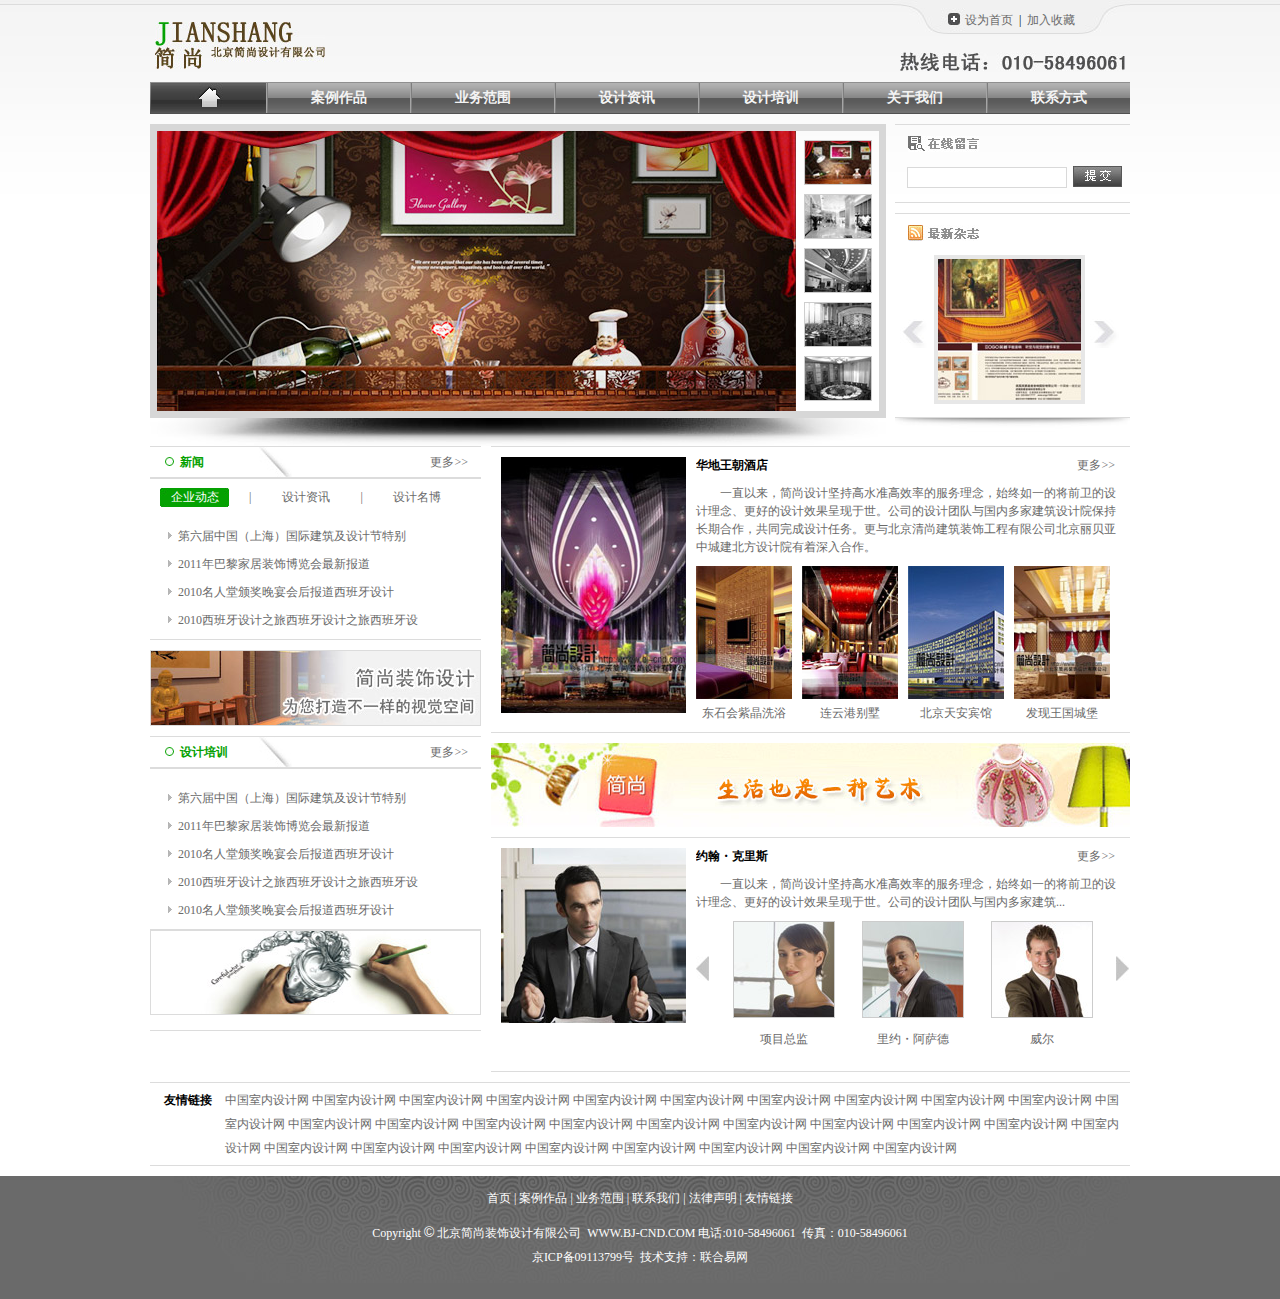
==== commit 003bd914: "update jszs" ====
--- a/index.html
+++ b/index.html
@@ -1,9 +1,9 @@
 <!DOCTYPE html PUBLIC "-//W3C//DTD XHTML 1.0 Transitional//EN" "http://www.w3.org/TR/xhtml1/DTD/xhtml1-transitional.dtd">
 <html xmlns="http://www.w3.org/1999/xhtml">
 <head>
-<meta http-equiv="Content-Type" content="text/html; charset=gb2312" />
-<meta http-equiv="X-UA-Compatible" content="IE=EmulateIE7" />
-<title>����װ��</title>
+    <meta charset="utf-8">
+    <meta http-equiv="X-UA-Compatible" content="IE=EmulateIE7" />
+<title>简尚装饰</title>
 <link href="style.css" rel="stylesheet" type="text/css" />
 </head>
 <script src="js/jquery.js"></script>
@@ -96,28 +96,28 @@
 })
 </script>
 <body>
-<!--banner��ʼ-->
+<!--banner开始-->
 <div class="logo">
 	<div class="logo_left fl"><a href="index.html"><img src="images/logo.jpg" /></a></div>
     <div class="logo_right fl">
-    	<div class="logo_right_shang"><a href="#">��Ϊ��ҳ</a>&nbsp;&nbsp;|&nbsp;&nbsp;<a href="#">�����ղ�</a></div>
+    	<div class="logo_right_shang"><a href="#">设为首页</a>&nbsp;&nbsp;|&nbsp;&nbsp;<a href="#">加入收藏</a></div>
         <div class="logo_right_xia"><img src="images/phone.jpg" /></div>
     </div>
 </div>
 <div class="blank10"></div>
-<!--banner����-->
-<!--������ʼ-->
+<!--banner结束-->
+<!--导航开始-->
 <ul class="nav">
 	<li class="nav_first"><a href="index.html"></a></li>
-    <li><a href="case.html">������Ʒ</a></li>
-    <li><a href="business.html">ҵ��Χ</a></li>
-    <li><a href="design.html">�����Ѷ</a></li>
-    <li><a href="train.html">�����ѵ</a></li>
-    <li><a href="about.html">��������</a></li>
-    <li class="nav_last"><a href="contact.html">��ϵ��ʽ</a></li>
+    <li><a href="case.html">案例作品</a></li>
+    <li><a href="business.html">业务范围</a></li>
+    <li><a href="design.html">设计资讯</a></li>
+    <li><a href="train.html">设计培训</a></li>
+    <li><a href="about.html">关于我们</a></li>
+    <li class="nav_last"><a href="contact.html">联系方式</a></li>
 </ul>
 <div class="blank10"></div>
-<!--��������-->
+<!--导航结束-->
 <div class="banner">
   <div class="banner_left fl">
     <div class="banner_left_shang">
@@ -156,45 +156,45 @@
 <div class="index_content">
 	<div class="index_content_left fl">
     	<div class="index_content_left_1">
-        	<span><a href="#">����>></a></span><h1>����</h1>
+        	<span><a href="#">更多>></a></span><h1>新闻</h1>
         </div>
         <ul class="index_content_left_2">
-        	<li><span class="dongtai_current">��ҵ��̬</span></li>
+        	<li><span class="dongtai_current">企业动态</span></li>
             <li>|</li>
-            <li><span>�����Ѷ</span></li>
+            <li><span>设计资讯</span></li>
             <li>|</li>
-            <li><span>�������</span></li>
+            <li><span>设计名博</span></li>
         </ul>
         <ul class="index_content_left_3">
-        	<li><a href="#">�������й����Ϻ������ʽ�������ƽ��ر�</a></li>
-            <li><a href="#">2011�����Ҿ�װ�β��������±���</a></li>
-            <li><a href="#">2010�����ð佱�����󱨵����������</a></li>
-            <li><a href="#">2010���������֮�����������֮����������</a></li>
+        	<li><a href="#">第六届中国（上海）国际建筑及设计节特别</a></li>
+            <li><a href="#">2011年巴黎家居装饰博览会最新报道</a></li>
+            <li><a href="#">2010名人堂颁奖晚宴会后报道西班牙设计</a></li>
+            <li><a href="#">2010西班牙设计之旅西班牙设计之旅西班牙设</a></li>
         </ul>
         <ul class="index_content_left_32">
-        	<li><a href="#">2011�����Ҿ�װ�β��������±���</a></li>
-            <li><a href="#">�������й����Ϻ������ʽ�������ƽ��ر�</a></li>
-            <li><a href="#">2010�����ð佱�����󱨵����������</a></li>
-            <li><a href="#">2010���������֮�����������֮����������</a></li>
+        	<li><a href="#">2011年巴黎家居装饰博览会最新报道</a></li>
+            <li><a href="#">第六届中国（上海）国际建筑及设计节特别</a></li>
+            <li><a href="#">2010名人堂颁奖晚宴会后报道西班牙设计</a></li>
+            <li><a href="#">2010西班牙设计之旅西班牙设计之旅西班牙设</a></li>
         </ul>
         <ul class="index_content_left_33">
-        	<li><a href="#">2010���������֮�����������֮����������</a></li>
-            <li><a href="#">2011�����Ҿ�װ�β��������±���</a></li>
-            <li><a href="#">�������й����Ϻ������ʽ�������ƽ��ر�</a></li>
-            <li><a href="#">2010�����ð佱�����󱨵����������</a></li>
+        	<li><a href="#">2010西班牙设计之旅西班牙设计之旅西班牙设</a></li>
+            <li><a href="#">2011年巴黎家居装饰博览会最新报道</a></li>
+            <li><a href="#">第六届中国（上海）国际建筑及设计节特别</a></li>
+            <li><a href="#">2010名人堂颁奖晚宴会后报道西班牙设计</a></li>
         </ul>
         <div class="blank10"></div>
         <div class="index_content_left_4"><img src="images/jianshangsheji.jpg" /></div>
         <div class="blank10"></div>
         <div class="index_content_left_1">
-        	<span><a href="#">����>></a></span><h1>�����ѵ</h1>
+        	<span><a href="#">更多>></a></span><h1>设计培训</h1>
         </div>
         <ul class="index_content_left_6 index_content_left_5">
-        	<li><a href="#">�������й����Ϻ������ʽ�������ƽ��ر�</a></li>
-            <li><a href="#">2011�����Ҿ�װ�β��������±���</a></li>
-            <li><a href="#">2010�����ð佱�����󱨵����������</a></li>
-            <li><a href="#">2010���������֮�����������֮����������</a></li>
-            <li><a href="#">2010�����ð佱�����󱨵����������</a></li>
+        	<li><a href="#">第六届中国（上海）国际建筑及设计节特别</a></li>
+            <li><a href="#">2011年巴黎家居装饰博览会最新报道</a></li>
+            <li><a href="#">2010名人堂颁奖晚宴会后报道西班牙设计</a></li>
+            <li><a href="#">2010西班牙设计之旅西班牙设计之旅西班牙设</a></li>
+            <li><a href="#">2010名人堂颁奖晚宴会后报道西班牙设计</a></li>
         </ul>
         <div class="index_content_left_4"><img src="images/shouhua.jpg" /></div>
         <div class="blank15"></div>
@@ -203,13 +203,13 @@
     	<div class="index_content_right_1">
         	<div class="index_content_right_1_left fl"><a href="#"><img src="images/huanggong.jpg" /></a></div>
             <div class="index_content_right_1_right fl">
-            	<h1><a href="#">����>></a>���������Ƶ�</h1>
-                <p>һֱ������������Ƽ�ָ�ˮ׼��Ч�ʵķ������ʼ����һ�Ľ�ǰ�������������õ����Ч��������������˾������Ŷ�����ڶ�ҽ������Ժ���ֳ��ں�������ͬ���������񡣸��뱱�����н���װ�ι������޹�˾�����������гǽ��������Ժ�������������</p>
+            	<h1><a href="#">更多>></a>华地王朝酒店</h1>
+                <p>一直以来，简尚设计坚持高水准高效率的服务理念，始终如一的将前卫的设计理念、更好的设计效果呈现于世。公司的设计团队与国内多家建筑设计院保持长期合作，共同完成设计任务。更与北京清尚建筑装饰工程有限公司北京丽贝亚中城建北方设计院有着深入合作。</p>
                 <ul class="huanggong">
-                	<li><a href="#"><img src="images/huanggong1.jpg" /><h2>��ʯ���Ͼ�ϴԡ</h2></a></li>
-                    <li><a href="#"><img src="images/huanggong2.jpg" /><h2>���Ƹ۱���</h2></a></li>
-                    <li><a href="#"><img src="images/huanggong3.jpg" /><h2>�����찲����</h2></a></li>
-                    <li><a href="#"><img src="images/huanggong4.jpg" /><h2>���������Ǳ�</h2></a></li>
+                	<li><a href="#"><img src="images/huanggong1.jpg" /><h2>东石会紫晶洗浴</h2></a></li>
+                    <li><a href="#"><img src="images/huanggong2.jpg" /><h2>连云港别墅</h2></a></li>
+                    <li><a href="#"><img src="images/huanggong3.jpg" /><h2>北京天安宾馆</h2></a></li>
+                    <li><a href="#"><img src="images/huanggong4.jpg" /><h2>发现王国城堡</h2></a></li>
                 </ul>
         	</div>
         </div>
@@ -219,44 +219,44 @@
         <div class="index_content_right_3">
         	<div class="index_content_right_3_left fl"><a href="#"><img src="images/yuangong.jpg" /></a></div>
             <div class="index_content_right_3_right fl">
-            	<h1><a href="#">����>></a>Լ��������˹</h1>
-                <p>һֱ������������Ƽ�ָ�ˮ׼��Ч�ʵķ������ʼ����һ�Ľ�ǰ�������������õ����Ч��������������˾������Ŷ�����ڶ�ҽ���...</p>
+            	<h1><a href="#">更多>></a>约翰・克里斯</h1>
+                <p>一直以来，简尚设计坚持高水准高效率的服务理念，始终如一的将前卫的设计理念、更好的设计效果呈现于世。公司的设计团队与国内多家建筑...</p>
                 
                 <div class="rollBox">
      <div class="LeftBotton" onmousedown="ISL_GoUp()" onmouseup="ISL_StopUp()" onmouseout="ISL_StopUp()"></div>
      <div class="Cont" id="ISL_Cont">
       <div class="ScrCont">
        <div id="List1">       
-        <!-- ͼƬ�б� begin -->
-         <div class="pic">
-          <a href="#"><img src="images/yuangong1.jpg" /></a>
-          <p><a href="#">��Ŀ�ܼ�</a></p>
+        <!-- 图片列表 begin -->
+         <div class="pic">
+          <a href="#"><img src="images/yuangong1.jpg" /></a>
+          <p><a href="#">项目总监</a></p>
          </div>
          <div class="pic">
           <a href="#"><img src="images/yuangong2.jpg" /></a>
-          <p><a href="#">��Լ��������</a></p>
+          <p><a href="#">里约・阿萨德</a></p>
          </div>
          <div class="pic">
           <a href="#"><img src="images/yuangong3.jpg" /></a>
-          <p><a href="#">����</a></p>
-         </div>
-         <div class="pic">
-          <a href="#"><img src="images/yuangong1.jpg" /></a>
-          <p><a href="#">���³�</a></p>
-         </div>
-         <div class="pic">
-          <a href="#"><img src="images/yuangong1.jpg" /></a>
-          <p><a href="#">���³�</a></p>
-         </div>
-         <div class="pic">
-          <a href="#"><img src="images/yuangong1.jpg" /></a>
-          <p><a href="#">���³�</a></p>
-         </div>
-         <div class="pic">
-          <a href="#"><img src="images/yuangong1.jpg" /></a>
-          <p><a href="#">���³�</a></p>
-         </div>
-        <!-- ͼƬ�б� end -->
+          <p><a href="#">威尔</a></p>
+         </div>
+         <div class="pic">
+          <a href="#"><img src="images/yuangong1.jpg" /></a>
+          <p><a href="#">董事长</a></p>
+         </div>
+         <div class="pic">
+          <a href="#"><img src="images/yuangong1.jpg" /></a>
+          <p><a href="#">董事长</a></p>
+         </div>
+         <div class="pic">
+          <a href="#"><img src="images/yuangong1.jpg" /></a>
+          <p><a href="#">董事长</a></p>
+         </div>
+         <div class="pic">
+          <a href="#"><img src="images/yuangong1.jpg" /></a>
+          <p><a href="#">董事长</a></p>
+         </div>
+        <!-- 图片列表 end -->
         
        </div>
        <div id="List2"></div>
@@ -265,10 +265,10 @@
      <div class="RightBotton" onmousedown="ISL_GoDown()" onmouseup="ISL_StopDown()" onmouseout="ISL_StopDown()"></div>
 </div>
 <script>
-var Speed = 10; //�ٶ�(����)
-var Space = 5; //ÿ���ƶ�(px)
-var PageWidth = 129; //��ҳ����
-var fill = 0; //������λ
+var Speed = 10; //速度(毫秒)
+var Space = 5; //每次移动(px)
+var PageWidth = 129; //翻页宽度
+var fill = 0; //整体移位
 var MoveLock = false;
 var MoveTimeObj;
 var Comp = 0;
@@ -279,17 +279,17 @@
 GetObj("ISL_Cont").onmouseout = function(){AutoPlay();}
 AutoPlay();
 function GetObj(objName){if(document.getElementById){return eval('document.getElementById("'+objName+'")')}else{return eval('document.all.'+objName)}}
-function AutoPlay(){ //�Զ�����
+function AutoPlay(){ //自动滚动
  clearInterval(AutoPlayObj);
- AutoPlayObj = setInterval('ISL_GoDown();ISL_StopDown();',5000); //���ʱ��
-}
-function ISL_GoUp(){ //�Ϸ���ʼ
+ AutoPlayObj = setInterval('ISL_GoDown();ISL_StopDown();',5000); //间隔时间
+}
+function ISL_GoUp(){ //上翻开始
  if(MoveLock) return;
  clearInterval(AutoPlayObj);
  MoveLock = true;
  MoveTimeObj = setInterval('ISL_ScrUp();',Speed);
 }
-function ISL_StopUp(){ //�Ϸ�ֹͣ
+function ISL_StopUp(){ //上翻停止
  clearInterval(MoveTimeObj);
  if(GetObj('ISL_Cont').scrollLeft % PageWidth - fill != 0){
   Comp = fill - (GetObj('ISL_Cont').scrollLeft % PageWidth);
@@ -299,11 +299,11 @@
  }
  AutoPlay();
 }
-function ISL_ScrUp(){ //�Ϸ�����
+function ISL_ScrUp(){ //上翻动作
  if(GetObj('ISL_Cont').scrollLeft <= 0){GetObj('ISL_Cont').scrollLeft = GetObj('ISL_Cont').scrollLeft + GetObj('List1').offsetWidth}
  GetObj('ISL_Cont').scrollLeft -= Space ;
 }
-function ISL_GoDown(){ //�·�
+function ISL_GoDown(){ //下翻
  clearInterval(MoveTimeObj);
  if(MoveLock) return;
  clearInterval(AutoPlayObj);
@@ -311,7 +311,7 @@
  ISL_ScrDown();
  MoveTimeObj = setInterval('ISL_ScrDown()',Speed);
 }
-function ISL_StopDown(){ //�·�ֹͣ
+function ISL_StopDown(){ //下翻停止
  clearInterval(MoveTimeObj);
  if(GetObj('ISL_Cont').scrollLeft % PageWidth - fill != 0 ){
   Comp = PageWidth - GetObj('ISL_Cont').scrollLeft % PageWidth + fill;
@@ -321,14 +321,14 @@
  }
  AutoPlay();
 }
-function ISL_ScrDown(){ //�·�����
+function ISL_ScrDown(){ //下翻动作
  if(GetObj('ISL_Cont').scrollLeft >= GetObj('List1').scrollWidth){GetObj('ISL_Cont').scrollLeft = GetObj('ISL_Cont').scrollLeft - GetObj('List1').scrollWidth;}
  GetObj('ISL_Cont').scrollLeft += Space ;
 }
 function CompScr(){
  var num;
  if(Comp == 0){MoveLock = false;return;}
- if(Comp < 0){ //�Ϸ�
+ if(Comp < 0){ //上翻
   if(Comp < -Space){
    Comp += Space;
    num = Space;
@@ -338,7 +338,7 @@
   }
   GetObj('ISL_Cont').scrollLeft -= num;
   setTimeout('CompScr()',Speed);
- }else{ //�·�
+ }else{ //下翻
   if(Comp > Space){
    Comp -= Space;
    num = Space;
@@ -360,20 +360,20 @@
 </div>
 <div class="blank10"></div>
 <div class="youqing">
-	<div class="youqing_left fl">��������</div>
+	<div class="youqing_left fl">友情链接</div>
     <div class="youqing_right fl">
-    	<a href="#">�й����������</a>&nbsp;<a href="#">�й����������</a>&nbsp;<a href="#">�й����������</a>&nbsp;<a href="#">�й����������</a>&nbsp;<a href="#">�й����������</a>&nbsp;<a href="#">�й����������</a>&nbsp;<a href="#">�й����������</a>&nbsp;<a href="#">�й����������</a>&nbsp;<a href="#">�й����������</a>&nbsp;<a href="#">�й����������</a>&nbsp;<a href="#">�й����������</a>&nbsp;<a href="#">�й����������</a>&nbsp;<a href="#">�й����������</a>&nbsp;<a href="#">�й����������</a>&nbsp;<a href="#">�й����������</a>&nbsp;<a href="#">�й����������</a>&nbsp;<a href="#">�й����������</a>&nbsp;<a href="#">�й����������</a>&nbsp;<a href="#">�й����������</a>&nbsp;<a href="#">�й����������</a>&nbsp;<a href="#">�й����������</a>&nbsp;<a href="#">�й����������</a>&nbsp;<a href="#">�й����������</a>&nbsp;<a href="#">�й����������</a>&nbsp;<a href="#">�й����������</a>&nbsp;<a href="#">�й����������</a>&nbsp;<a href="#">�й����������</a>&nbsp;<a href="#">�й����������</a>&nbsp;<a href="#">�й����������</a>&nbsp;
-    </div>
-</div>
-<!--�ײ���ʼ-->
+    	<a href="#">中国室内设计网</a>&nbsp;<a href="#">中国室内设计网</a>&nbsp;<a href="#">中国室内设计网</a>&nbsp;<a href="#">中国室内设计网</a>&nbsp;<a href="#">中国室内设计网</a>&nbsp;<a href="#">中国室内设计网</a>&nbsp;<a href="#">中国室内设计网</a>&nbsp;<a href="#">中国室内设计网</a>&nbsp;<a href="#">中国室内设计网</a>&nbsp;<a href="#">中国室内设计网</a>&nbsp;<a href="#">中国室内设计网</a>&nbsp;<a href="#">中国室内设计网</a>&nbsp;<a href="#">中国室内设计网</a>&nbsp;<a href="#">中国室内设计网</a>&nbsp;<a href="#">中国室内设计网</a>&nbsp;<a href="#">中国室内设计网</a>&nbsp;<a href="#">中国室内设计网</a>&nbsp;<a href="#">中国室内设计网</a>&nbsp;<a href="#">中国室内设计网</a>&nbsp;<a href="#">中国室内设计网</a>&nbsp;<a href="#">中国室内设计网</a>&nbsp;<a href="#">中国室内设计网</a>&nbsp;<a href="#">中国室内设计网</a>&nbsp;<a href="#">中国室内设计网</a>&nbsp;<a href="#">中国室内设计网</a>&nbsp;<a href="#">中国室内设计网</a>&nbsp;<a href="#">中国室内设计网</a>&nbsp;<a href="#">中国室内设计网</a>&nbsp;<a href="#">中国室内设计网</a>&nbsp;
+    </div>
+</div>
+<!--底部开始-->
 <div class="blank10"></div>
 <div class="foot">
 	<div class="foot_nei">
-    	<p class="nav_xia"><a href="#">��ҳ</a>&nbsp;|&nbsp;<a href="#">������Ʒ</a>&nbsp;|&nbsp;<a href="#">ҵ��Χ</a>&nbsp;|&nbsp;<a href="#">��ϵ����</a>&nbsp;|&nbsp;<a href="#">��������</a>&nbsp;|&nbsp;<a href="#">��������</a></p>
-        <p>Copyright&nbsp;<span style="font-family:Arial, Helvetica, sans-serif; font-size:14px;">&copy;</span>&nbsp;��������װ��������޹�˾&nbsp;&nbsp;WWW.BJ-CND.COM �绰:010-58496061&nbsp;&nbsp;���棺010-58496061</p>
-        <p>��ICP��09113799��&nbsp;&nbsp;����֧�֣��������� </p>
-    </div>
-</div>
-<!--�ײ�����-->
+    	<p class="nav_xia"><a href="#">首页</a>&nbsp;|&nbsp;<a href="#">案例作品</a>&nbsp;|&nbsp;<a href="#">业务范围</a>&nbsp;|&nbsp;<a href="#">联系我们</a>&nbsp;|&nbsp;<a href="#">法律声明</a>&nbsp;|&nbsp;<a href="#">友情链接</a></p>
+        <p>Copyright&nbsp;<span style="font-family:Arial, Helvetica, sans-serif; font-size:14px;">&copy;</span>&nbsp;北京简尚装饰设计有限公司&nbsp;&nbsp;WWW.BJ-CND.COM 电话:010-58496061&nbsp;&nbsp;传真：010-58496061</p>
+        <p>京ICP备09113799号&nbsp;&nbsp;技术支持：联合易网 </p>
+    </div>
+</div>
+<!--底部结束-->
 </body>
 </html>
